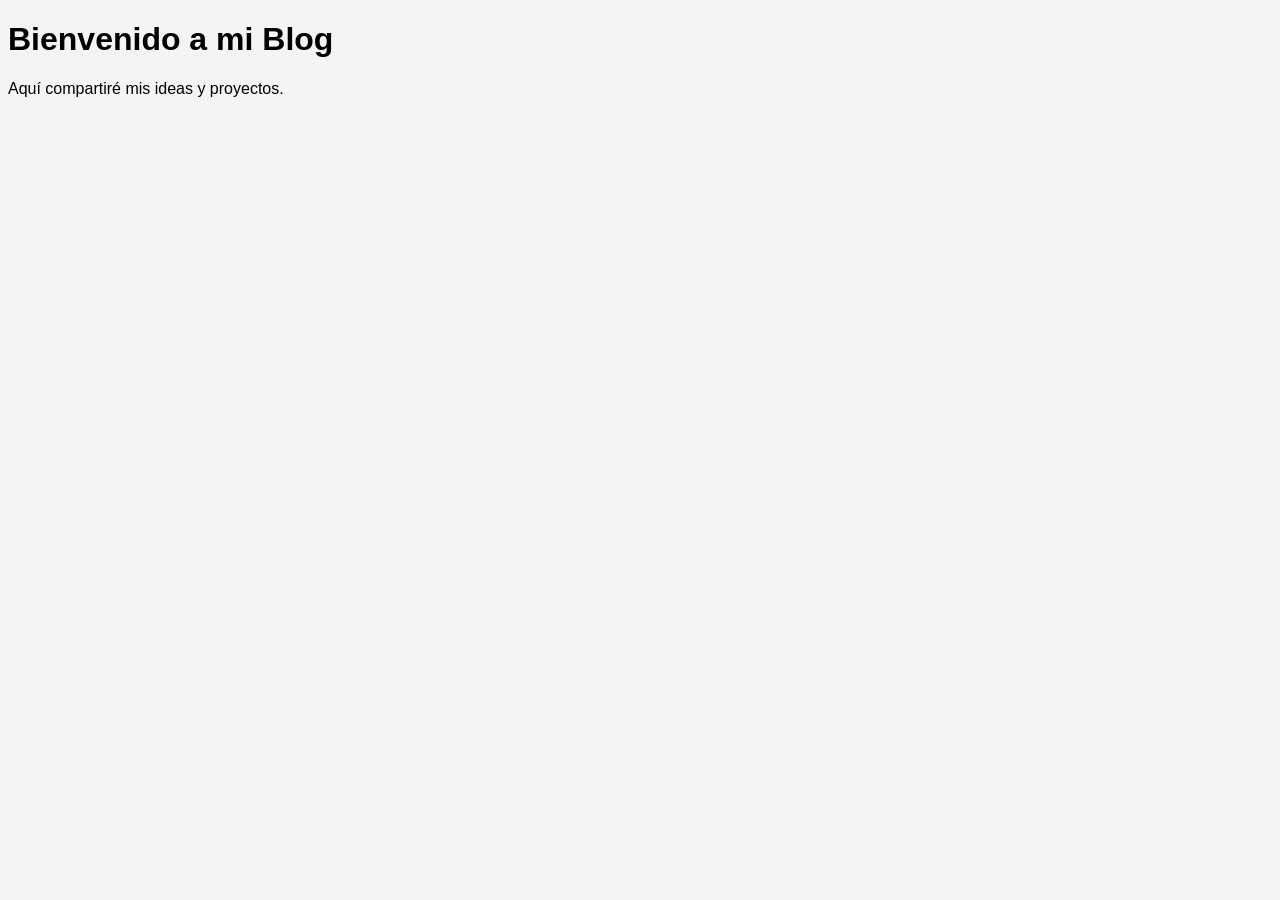
==== index.html @ a5e28bcc "feat: Configuración inicial del blog y publicación de bienvenida" ====
<!DOCTYPE html>
<html lang="es">

<head>
  <meta charset="UTF-8">
  <title>Mi Blog Personal</title>
  <link rel="stylesheet" href="style.css">
</head>

<body>
  <h1>Bienvenido a mi Blog</h1>
  <p>Aquí compartiré mis ideas y proyectos.</p>
</body>

</html>
---- style.css ----
body {
    font-family: sans-serif;
    background-color: #f4f4f4;
}

.
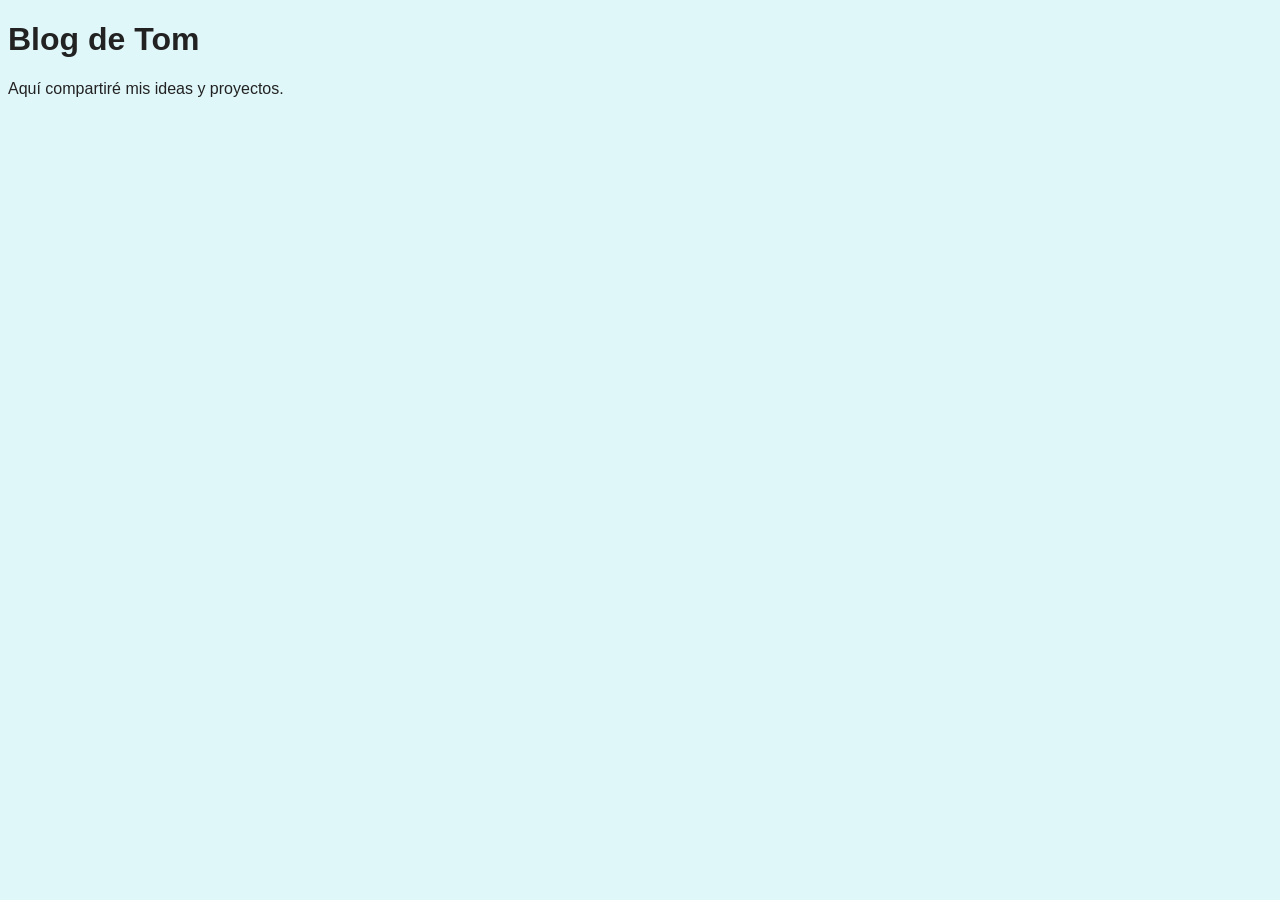
==== commit b80dfa91: "feat: Actualizar título y estilos base del blog" ====
--- a/index.html
+++ b/index.html
@@ -8,7 +8,7 @@
 </head>
 
 <body>
-  <h1>Bienvenido a mi Blog</h1>
+<h1>Blog de Tom</h1>
   <p>Aquí compartiré mis ideas y proyectos.</p>
 </body>
 
--- a/style.css
+++ b/style.css
@@ -1,6 +1,5 @@
 body {
     font-family: sans-serif;
-    background-color: #f4f4f4;
-}
-
-.+    background-color: #e0f7fa;
+    color: #222;
+}
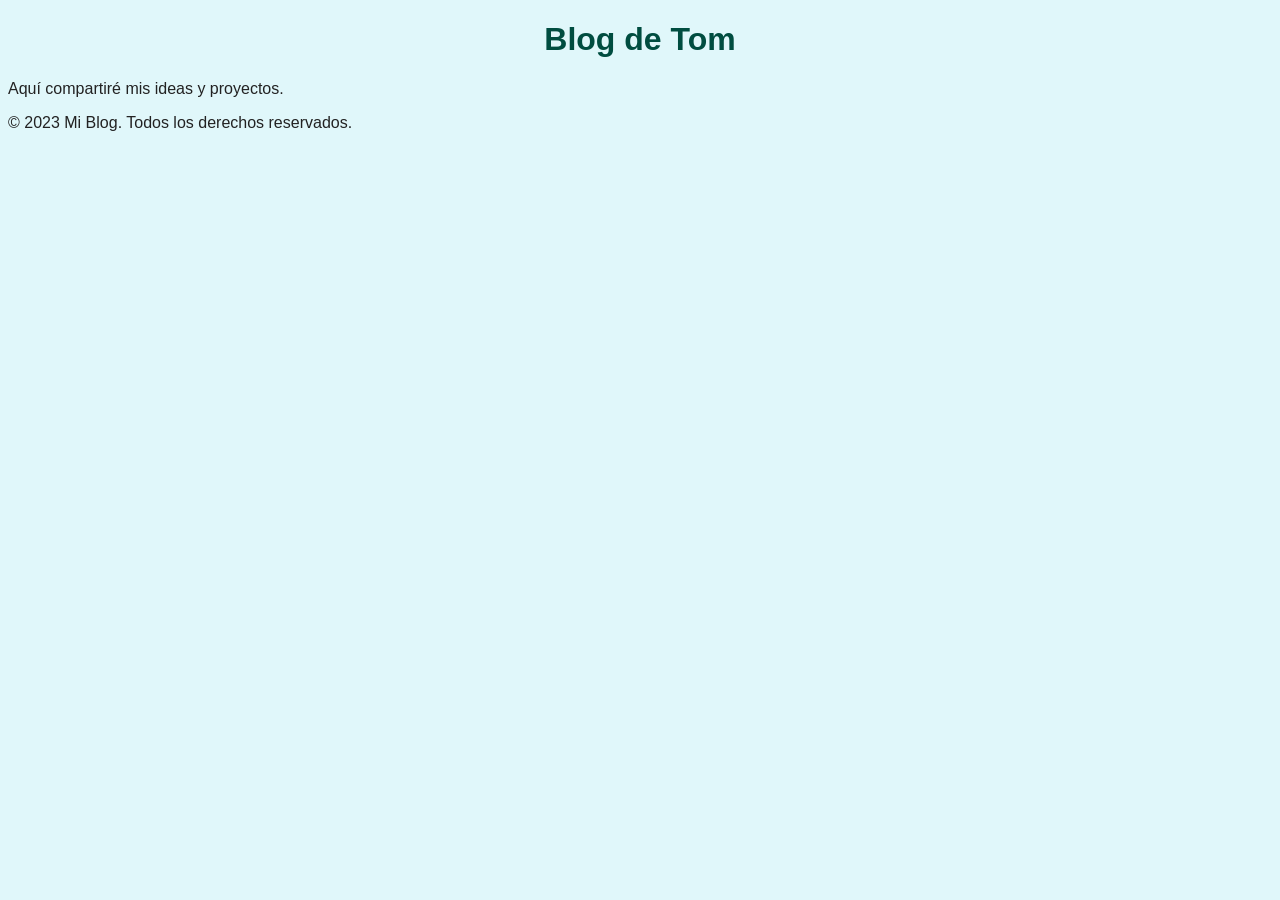
==== commit 9137f023: "feat: Añadir pie de página global" ====
--- a/index.html
+++ b/index.html
@@ -11,5 +11,5 @@
 <h1>Blog de Tom</h1>
   <p>Aquí compartiré mis ideas y proyectos.</p>
 </body>
-
+<footer><p>&copy; 2023 Mi Blog. Todos los derechos reservados.</p></footer>
 </html>
--- a/style.css
+++ b/style.css
@@ -2,4 +2,4 @@
     font-family: sans-serif;
     background-color: #e0f7fa;
     color: #222;
-}+}h1 { color: #004d40; text-align: center; }
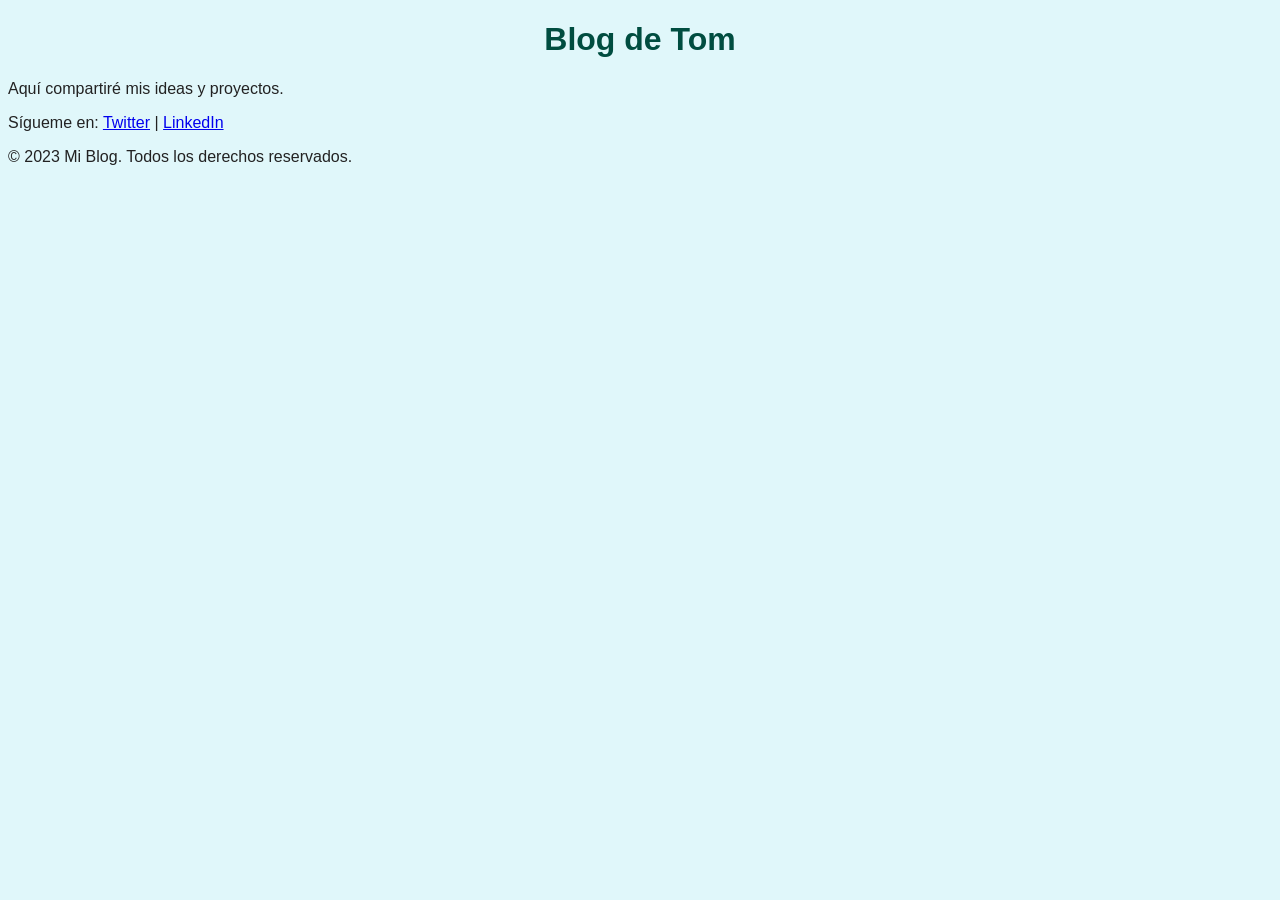
==== commit 34af2dad: "feat: Añadir enlaces a redes sociales en el pie de página" ====
--- a/index.html
+++ b/index.html
@@ -11,5 +11,5 @@
 <h1>Blog de Tom</h1>
   <p>Aquí compartiré mis ideas y proyectos.</p>
 </body>
-<footer><p>&copy; 2023 Mi Blog. Todos los derechos reservados.</p></footer>
+<footer><p>Sígueme en: <a href="#">Twitter</a> | <a href="#">LinkedIn</a></p><p>&copy; 2023 Mi Blog. Todos los derechos reservados.</p></footer>
 </html>
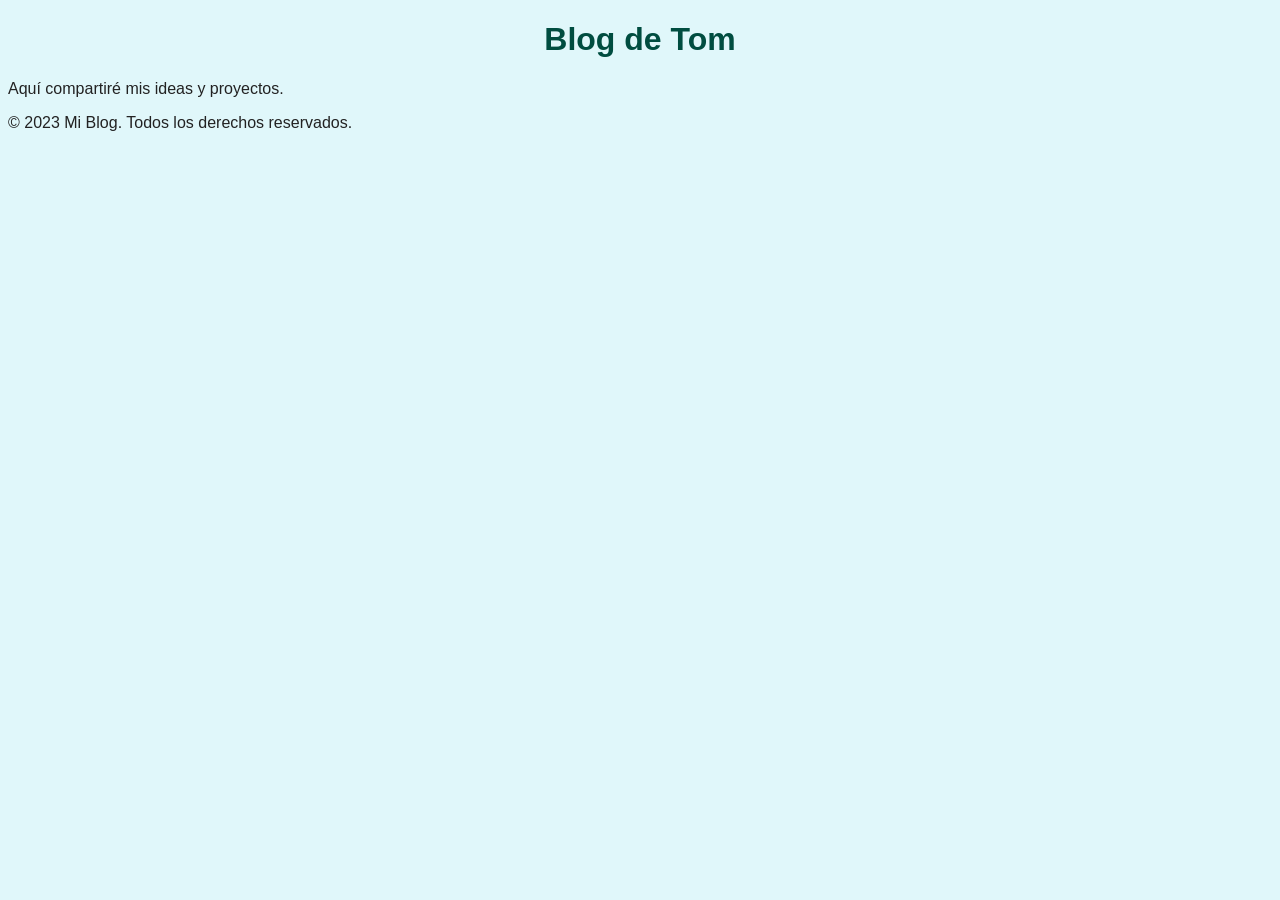
==== commit ea1a6dd2: "Merge pull request #1 from TomGaldeano/develop Añadiendo una pull request" ====
--- a/index.html
+++ b/index.html
@@ -11,5 +11,5 @@
 <h1>Blog de Tom</h1>
   <p>Aquí compartiré mis ideas y proyectos.</p>
 </body>
-<footer><p>Sígueme en: <a href="#">Twitter</a> | <a href="#">LinkedIn</a></p><p>&copy; 2023 Mi Blog. Todos los derechos reservados.</p></footer>
+<footer><p>&copy; 2023 Mi Blog. Todos los derechos reservados.</p></footer>
 </html>
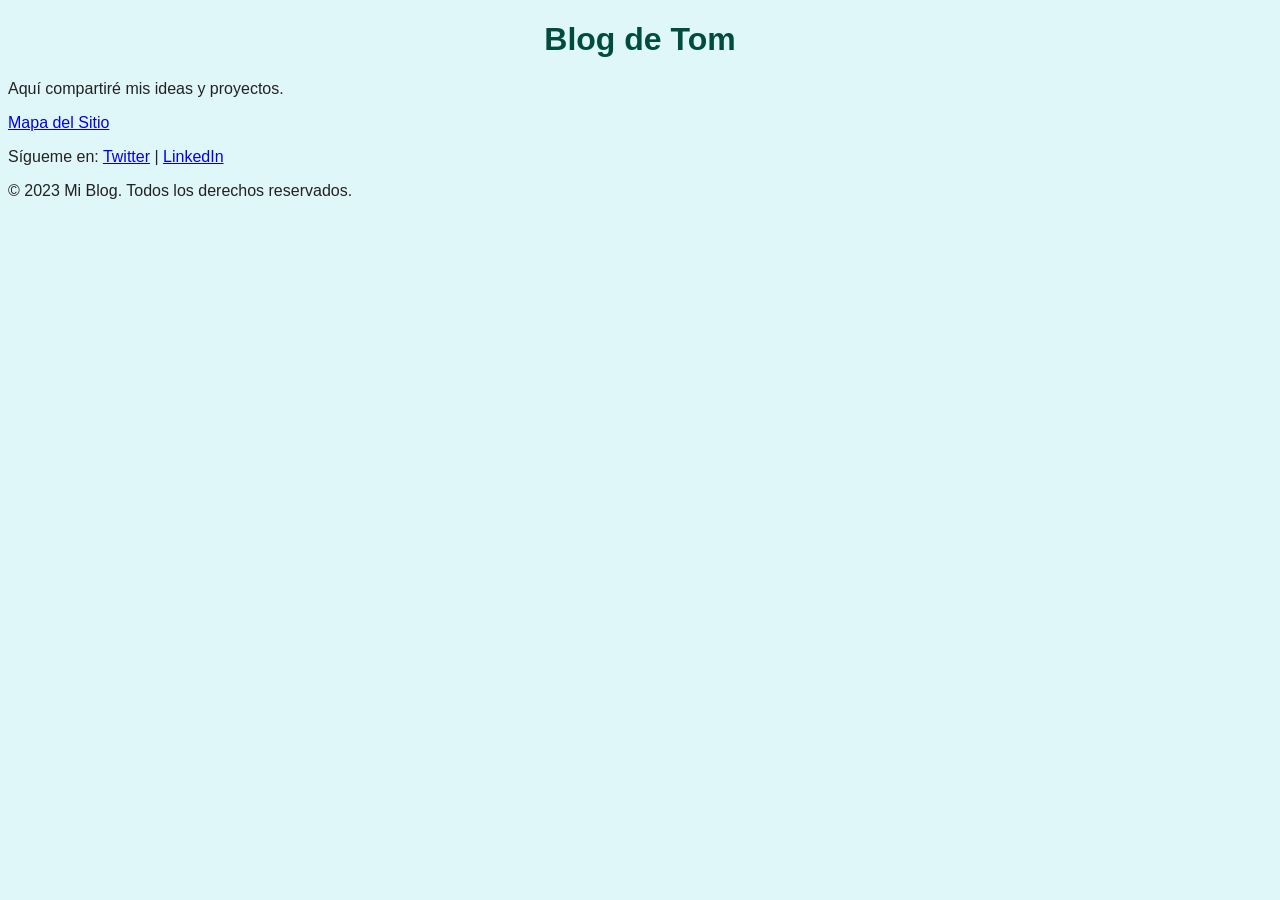
==== commit cd9ccd08: "feat: Añadir enlace a Mapa del Sitio en el pie de página" ====
--- a/index.html
+++ b/index.html
@@ -11,5 +11,7 @@
 <h1>Blog de Tom</h1>
   <p>Aquí compartiré mis ideas y proyectos.</p>
 </body>
-<footer><p>&copy; 2023 Mi Blog. Todos los derechos reservados.</p></footer>
+<footer>
+  <p><a href="#">Mapa del Sitio</a></p>
+  <p>Sígueme en: <a href="#">Twitter</a> | <a href="#">LinkedIn</a></p><p>&copy; 2023 Mi Blog. Todos los derechos reservados.</p></footer>
 </html>
